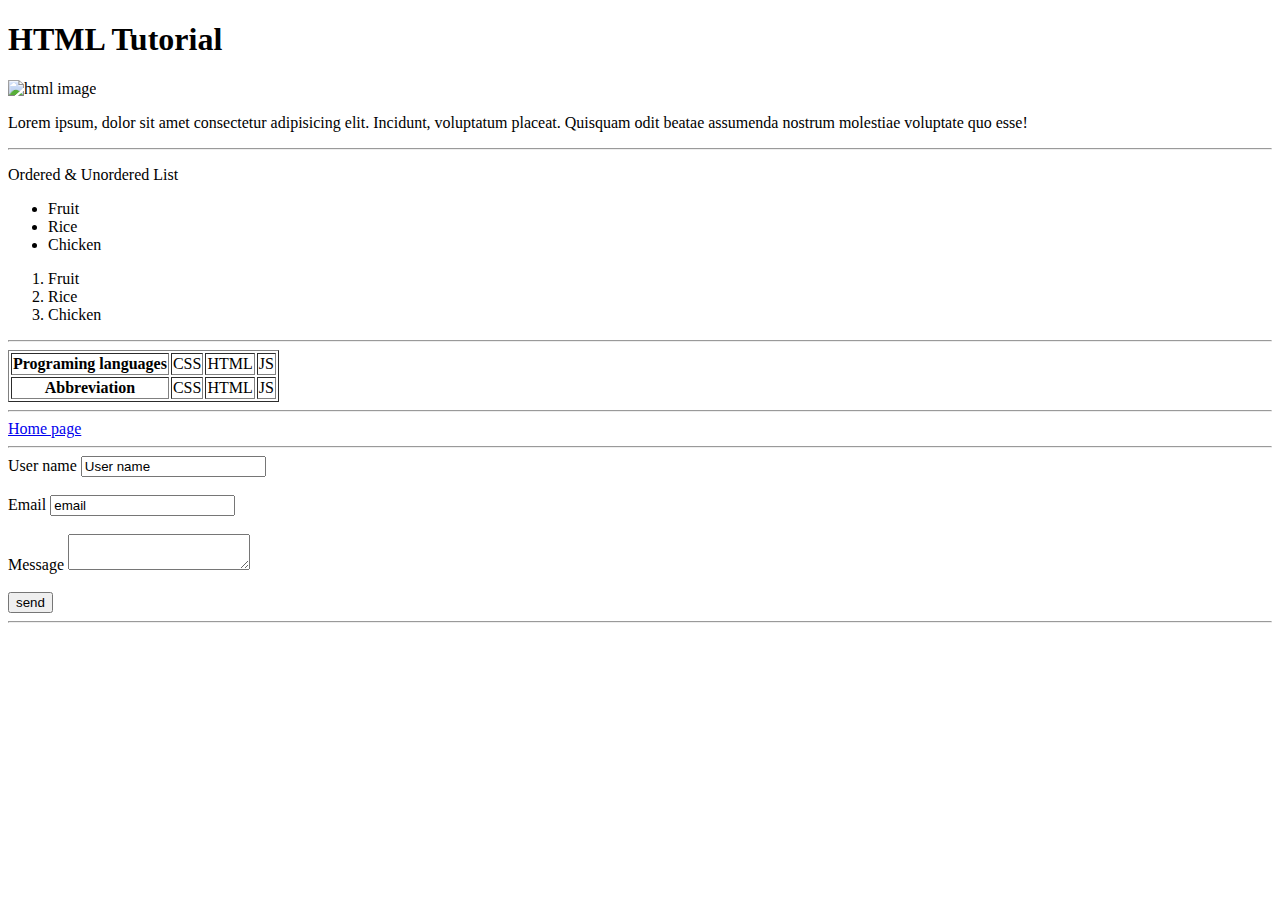
==== webpage.html @ f00578e8 "commit3" ====
<!DOCTYPE html>
<html lang="en">
<head>
    <meta charset="UTF-8">
    <meta name="viewport" content="width=device-width, initial-scale=1.0">
    <title>webpage</title>
</head>
<body>
    <h1>HTML Tutorial</h1>
    <img src="C:\Users\Yara\Desktop\HTML_Tutorial\images\images.jfif" alt="html image" width="250px" height="200px">
    <p>Lorem ipsum, dolor sit amet consectetur adipisicing elit. Incidunt, voluptatum placeat. Quisquam odit beatae assumenda nostrum molestiae voluptate quo esse!</p>
    <hr>
    <p>Ordered & Unordered List</p>
    <ul>
        <li>Fruit</li>
        <li>Rice</li>
        <li>Chicken</li>

    </ul>
    <ol>
        <li>Fruit</li>
        <li>Rice</li>
        <li>Chicken</li>
    </ol>
    <hr>
        <table border="1">
            <tr>
            <th>Programing languages</th>
            
            <td>CSS</td>
            <td>HTML</td>
            <td>JS</td>
        </tr>
        <tr>
            <th>Abbreviation</th>
            <td>CSS</td>
            <td>HTML</td>
            <td>JS</td>
        </tr>
        </table>
    <hr>
    <a href="index.html">Home page</a>
    <hr>
    <form action="#">
        <label for="name">User name</label>
        <input type="text" name="user_name" id="name" value="User name"><br><br>
        <label for="email">Email</label>
        <input type="email" name="mail" id="email" value="email"><br><br>
        <label for="message">Message</label>
        <textarea></textarea><br><br>
        <input type="button" value="send">
    </form>
    <hr>

</body>
</html>
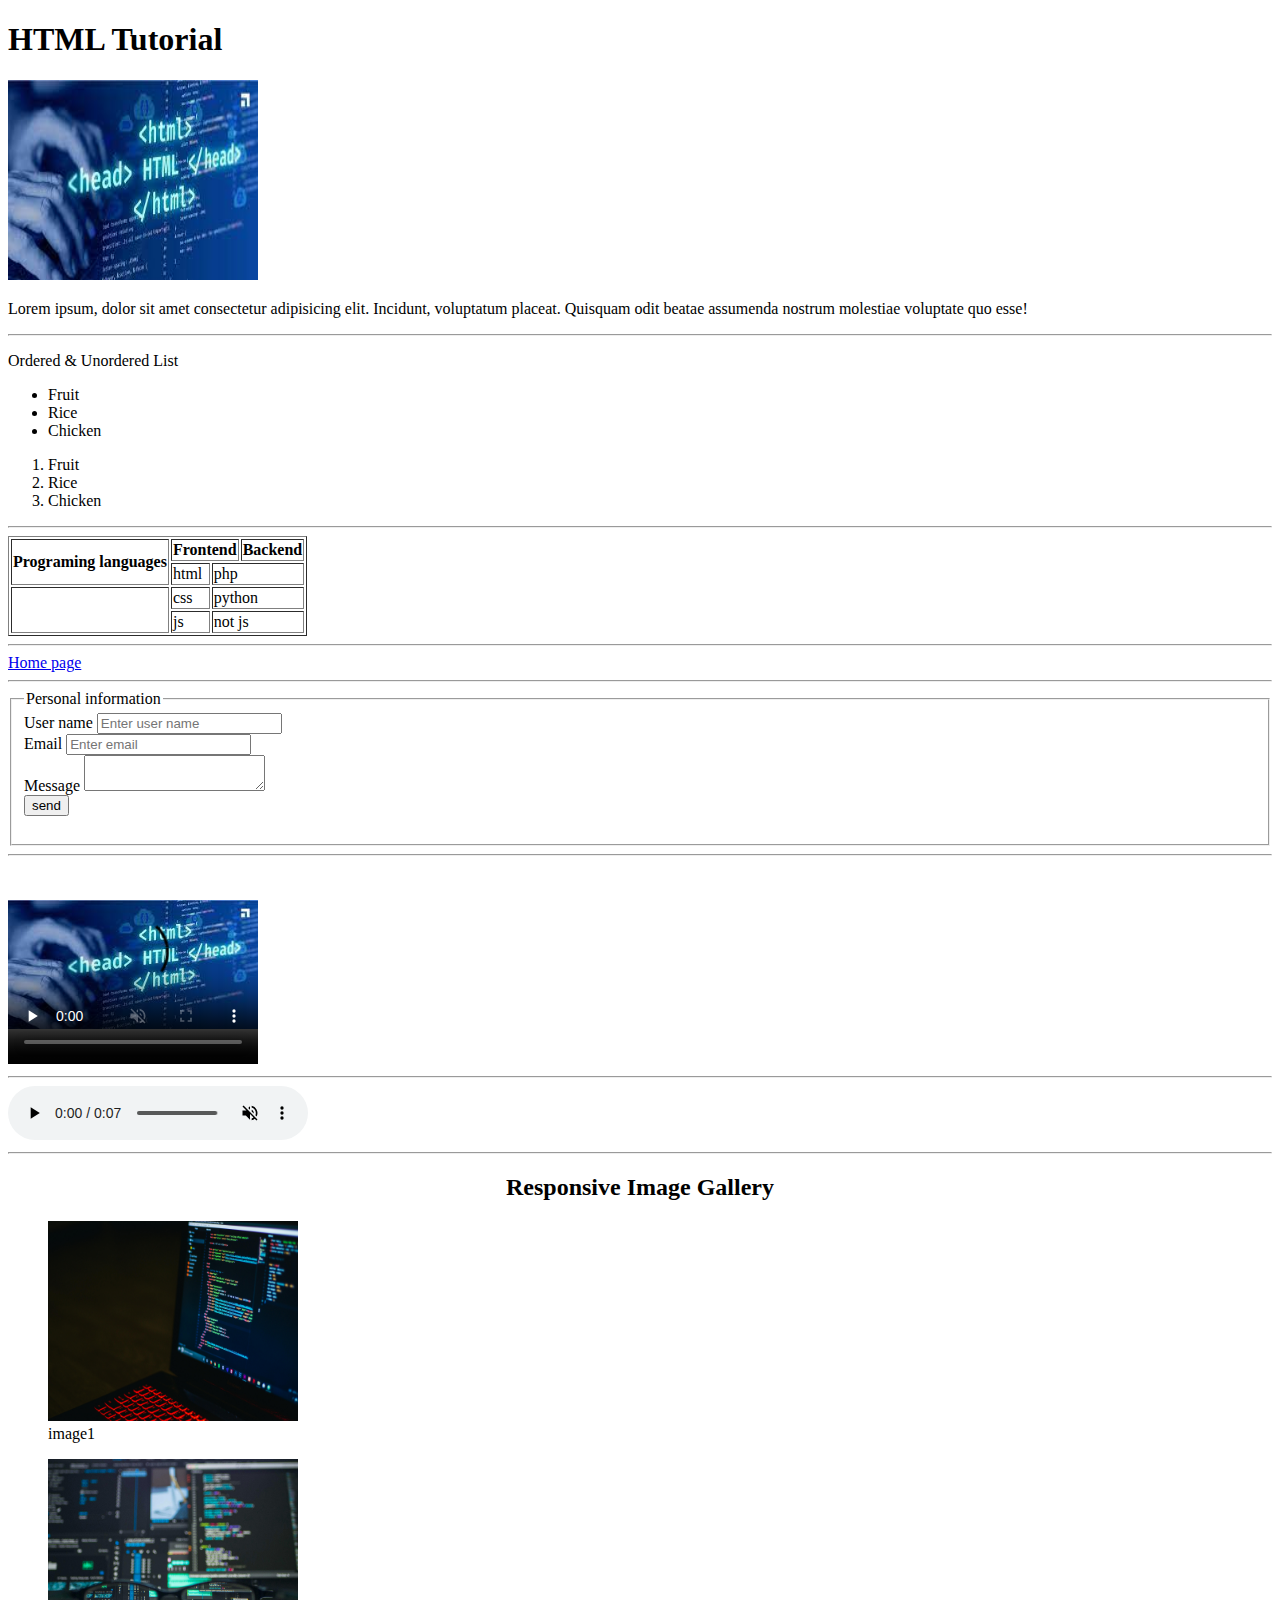
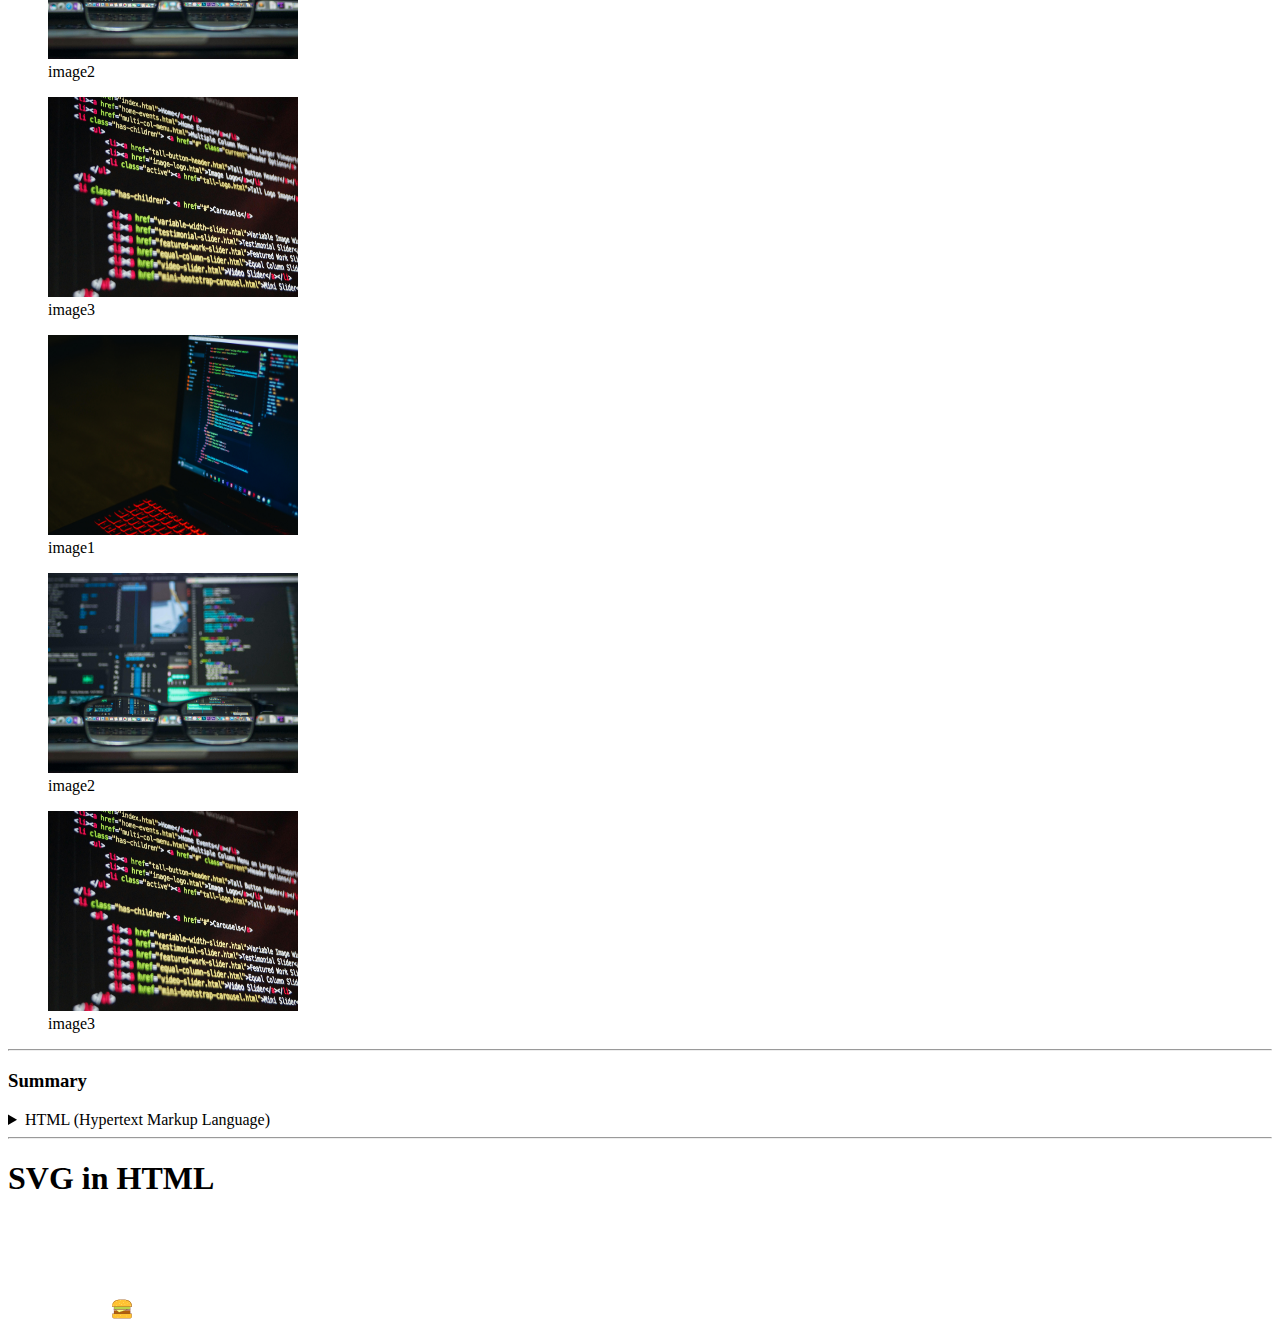
==== commit 7b1a53a3: "commit4" ====
--- a/webpage.html
+++ b/webpage.html
@@ -3,11 +3,26 @@
 <head>
     <meta charset="UTF-8">
     <meta name="viewport" content="width=device-width, initial-scale=1.0">
+    <meta name="description" content="ccccccccccccccc">
+    <meta name="keywords" content="html css js">
     <title>webpage</title>
+    <!--open graph tags-->
+    <meta property="og:title" content="Your Website Name">
+    <meta property="og:description" content="">
+    <meta property="og:image" content="https://example.com/images/gallery-preview.jpg">
+    <meta property="og:url" content="https://example.com/responsive-gallery">
+    <meta property="og:type" content="website">
+    <!-- twitter cerd -->
+    <meta name="twitter:card" content="summary_large_image">
+    <meta name="twitter:title" content=" Your Website Name">
+    <meta name="twitter:description" content="">
+    <meta name="twitter:image" content="https://example.com/images/gallery-preview.jpg">
+    <meta name="twitter:site" content="@YourTwitterHandle">
+    <meta name="twitter:creator" content="@YourTwitterHandle">
 </head>
 <body>
     <h1>HTML Tutorial</h1>
-    <img src="C:\Users\Yara\Desktop\HTML_Tutorial\images\images.jfif" alt="html image" width="250px" height="200px">
+    <img src="images\images.jfif" alt="html image" width="250px" height="200px">
     <p>Lorem ipsum, dolor sit amet consectetur adipisicing elit. Incidunt, voluptatum placeat. Quisquam odit beatae assumenda nostrum molestiae voluptate quo esse!</p>
     <hr>
     <p>Ordered & Unordered List</p>
@@ -25,32 +40,101 @@
     <hr>
         <table border="1">
             <tr>
-            <th>Programing languages</th>
-            
-            <td>CSS</td>
-            <td>HTML</td>
-            <td>JS</td>
+            <th rowspan="2">Programing languages</th>
+            <th colspan="3">Frontend</th>
+            <th colspan="3">Backend</th>
         </tr>
         <tr>
-            <th>Abbreviation</th>
-            <td>CSS</td>
-            <td>HTML</td>
-            <td>JS</td>
+            <td colspan="2">html</td>
+            <td colspan="2">php</td>
+        </tr>
+        <tr>
+            <td rowspan="2"></td>
+            <td colspan="2">css</td>
+            <td colspan="2">python</td>
+        </tr>
+        <tr>
+            <!--<td rowspan="2"></td>-->
+            <td colspan="2">js</td>
+            <td colspan="2">not js</td>
         </tr>
         </table>
     <hr>
     <a href="index.html">Home page</a>
     <hr>
     <form action="#">
+        <fieldset>
+        <legend>Personal information</legend>
+       <div>
         <label for="name">User name</label>
-        <input type="text" name="user_name" id="name" value="User name"><br><br>
+        <input type="text" name="user_name" id="name" required  maxlength="50" minlength="8" placeholder="Enter user name"><br>
+       
+    </div>
+        <div>
         <label for="email">Email</label>
-        <input type="email" name="mail" id="email" value="email"><br><br>
-        <label for="message">Message</label>
-        <textarea></textarea><br><br>
-        <input type="button" value="send">
+        <input type="email" name="mail" id="email"  required  placeholder="Enter email"><br>
+       
+    </div>
+        <div>
+        <label for="message" maxlength="100" minlength="20" >Message</label>
+        <textarea></textarea><br>
+        
+    </div>
+        <div>
+        <input type="button" value="send"></div><br>
+    </fieldset>
     </form>
     <hr>
+    <video controls muted  loop preload="none" width="250" height="200" poster="images/images.jfif" >
+        <source src="images/natural.mp4" type="video/mp4" >
+        <track src="translate.vtt" label="English" srclang="en" kind="subtitles" default>
+        Your browser does not support the video tag.
+    </video>
+    <hr>
+    <audio controls muted loop preload="auto" >
+        <source src="images/sinup.mp3" type="audio/mpeg">
+    </audio>
+    <hr>
+    <div style="flex-wrap: wrap;">
+        <h2 style="text-align: center;">Responsive Image Gallery</h2>
+        <figure>
+            <img src="images/gallery/pexels-danny-meneses-340146-943096.jpg" alt="image1" width="250" height="200">
+            <figcaption>image1</figcaption>
+        </figure>
+        <figure>
+            <img src="images/gallery/pexels-kevin-ku-92347-577585.jpg" alt="image2" width="250" height="200">
+            <figcaption>image2</figcaption>
+        </figure>
+        <figure>
+            <img src="images/gallery/pexels-pixabay-270366.jpg" alt="image3" width="250" height="200">
+            <figcaption>image3</figcaption>
+        </figure>
+        <figure>
+            <img src="images/gallery/pexels-danny-meneses-340146-943096.jpg" alt="image1" width="250" height="200">
+            <figcaption>image1</figcaption>
+        </figure>
+        <figure>
+            <img src="images/gallery/pexels-kevin-ku-92347-577585.jpg" alt="image2" width="250" height="200">
+            <figcaption>image2</figcaption>
+        </figure>
+        <figure>
+            <img src="images/gallery/pexels-pixabay-270366.jpg" alt="image3" width="250" height="200">
+            <figcaption>image3</figcaption>
+        </figure>
 
+    </div>
+    <hr>
+          <h3>Summary</h3>
+        
+            <details>
+                <summary>HTML (Hypertext Markup Language)</summary>
+                <p>Lorem ipsum dolor sit amet consectetur adipisicing elit. Doloremque velit adipisci cumque quos similique laborum illo quasi nisi dolore atque?</p>
+            </details>
+            <hr>
+            <h1>SVG in HTML</h1>
+                <svg width="100" height="100" xmlns="im">
+                
+                </svg>
+                <img src="images/SVG icons/burger-1-svgrepo-com.svg" alt="" width="20" height="20">
 </body>
 </html>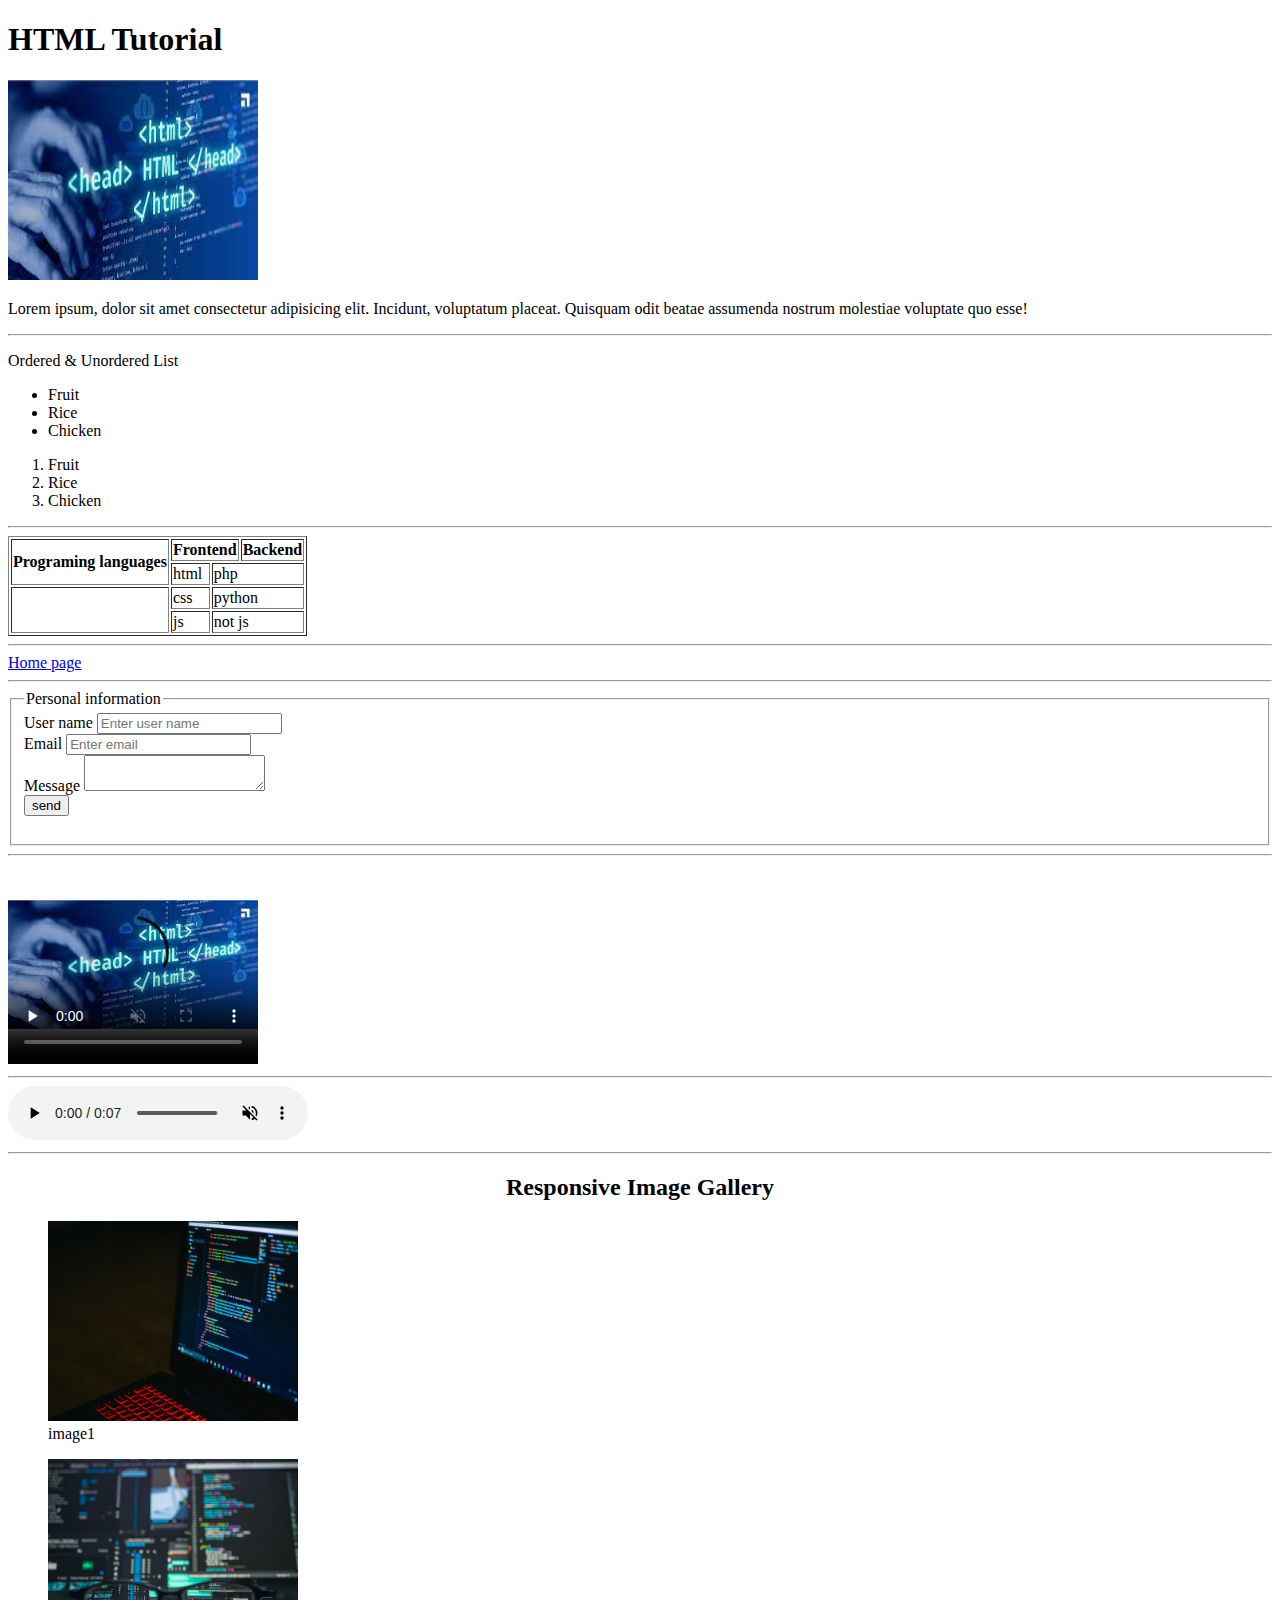
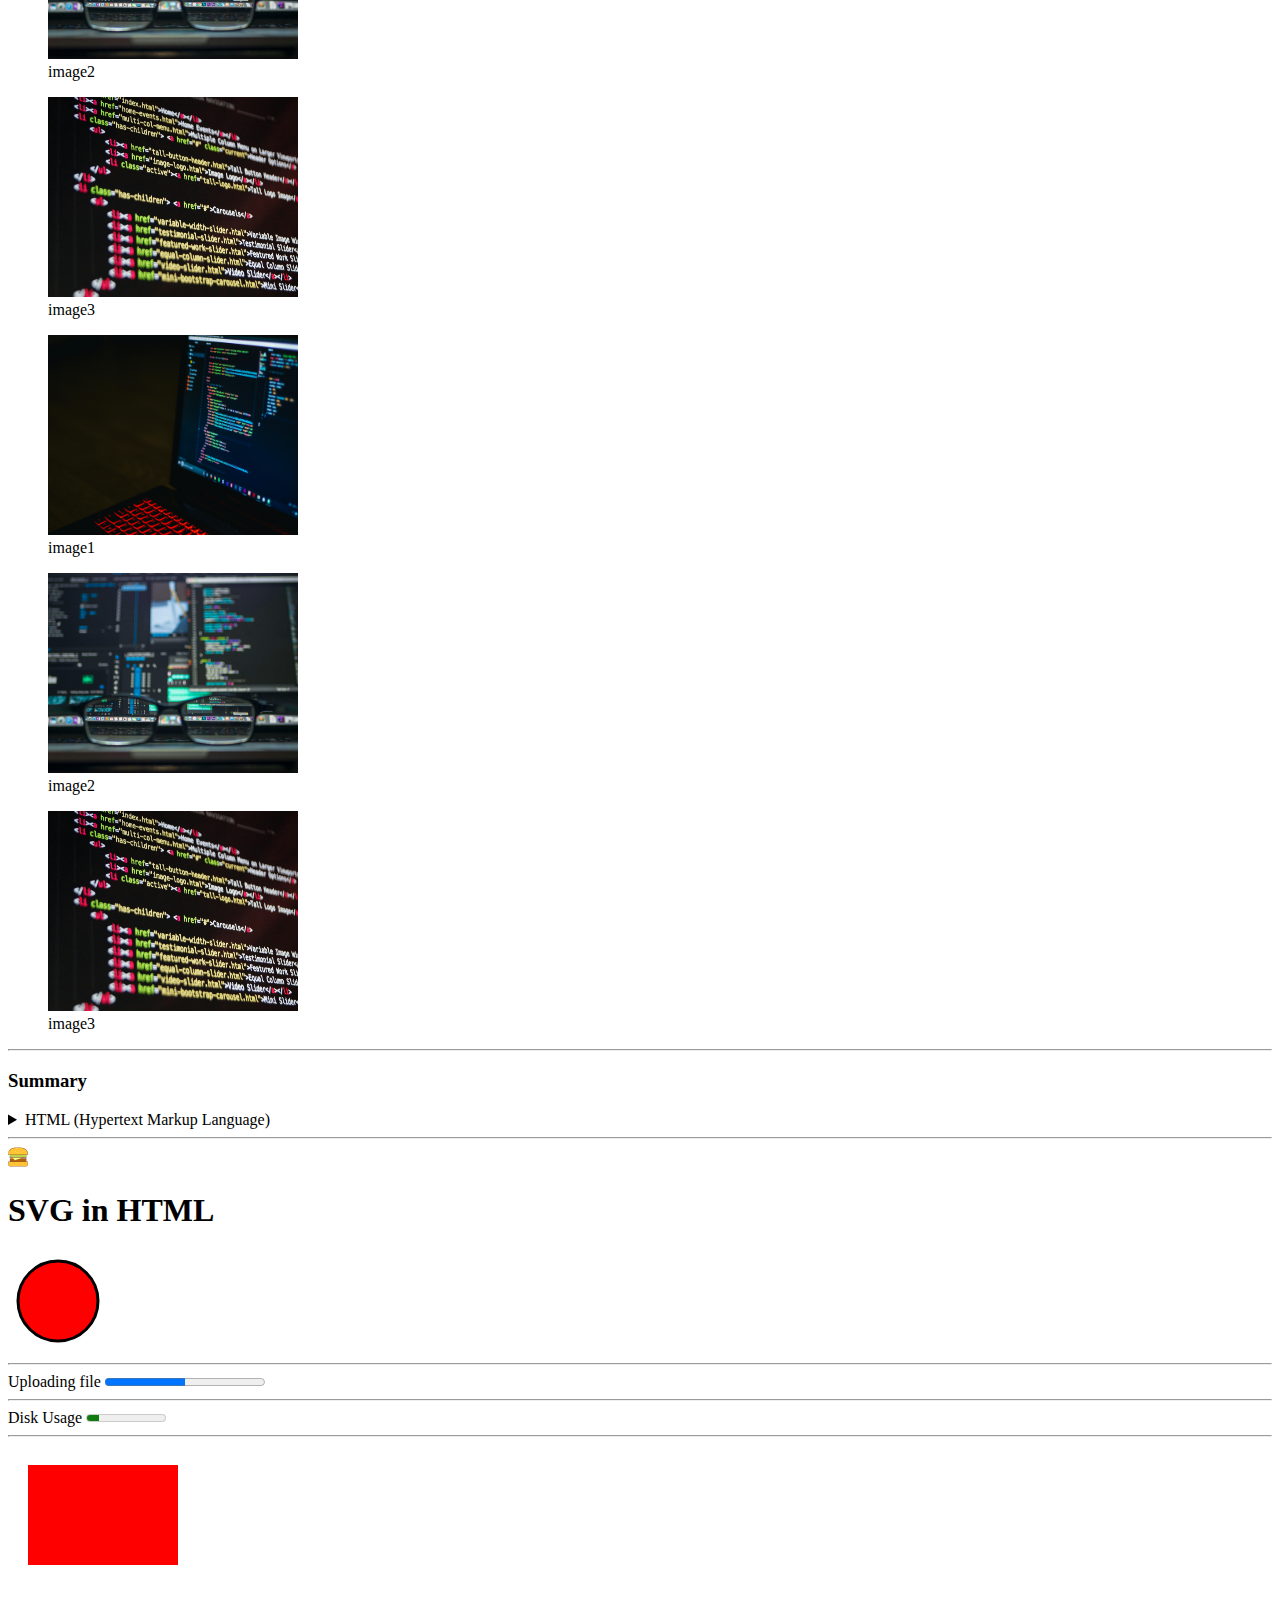
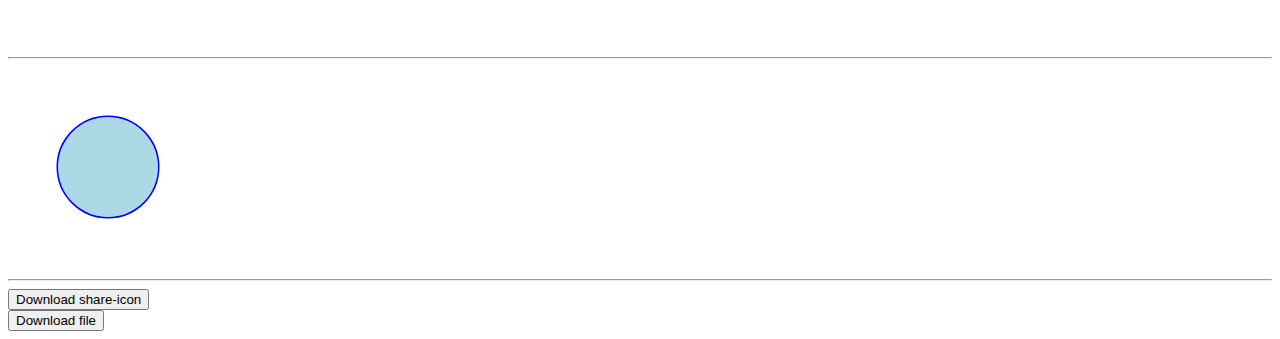
==== commit d1267786: "commit 6" ====
--- a/webpage.html
+++ b/webpage.html
@@ -131,10 +131,77 @@
                 <p>Lorem ipsum dolor sit amet consectetur adipisicing elit. Doloremque velit adipisci cumque quos similique laborum illo quasi nisi dolore atque?</p>
             </details>
             <hr>
-            <h1>SVG in HTML</h1>
-                <svg width="100" height="100" xmlns="im">
+        
+             <img src="images/SVG icons/burger-1-svgrepo-com.svg" alt="" width="20" height="20">
+             <h1>SVG in HTML</h1>
+            <svg width="100" height="100" xmlns="http://www.w3.org/2000/svg">
+                <circle cx="50" cy="50" r="40" stroke="black" stroke-width="3" fill="red" />
+            </svg>
+            <hr>
+            <label >Uploading file</label>
+            <progress value="50" max="100"></progress>
+            <hr>
+            <label for="">Disk Usage </label>
+            <meter value="20" max="128" min="0"> </meter>
+            <hr>
+                <canvas width="250" height="200" id="my canvas"></canvas>
+                <script>
+                    const c = document.getElementById("my canvas");
+                    const clx = c.getContext("2d");
+                    clx.fillStyle = "red";
+                    clx.fillRect(20, 20, 150, 100);
+
+                    // clx.arc
+                </script>
+          <hr>
+               <!-- <canvas id="my_canvas" width="200" height="200"></canvas>
+                <script>
+                    wwwwww
+                    const can = document.getElementById("my_canvas");
+                    const ctx = can .getContext(2d);
+                    const cwidth = can .width /2 ;
+                    const  cheight = can .height /2 ;
+                    const radius = 50;
+                    ctx.beginPath();
+                    eeeeeeeeeee
+                    ctx.arc(cwidth,cheight, 0 , 2*Math.PI);
+                    rrrrrrrr
+                    ctx.strokeStyle="red";
+                    ctx.lineWidth=5;
+                    ctx.stroke();
+                    ctx.fillStyle="blue";
+                    ctx.fill();
+
+
+                </script>  -->
+                    <canvas id="myCanvas" width="200" height="200"></canvas>
+
+                    <script>
+                        // Step 1: Get the canvas element and its drawing context
+                        const canvas = document.getElementById('myCanvas');
+                        const ctx = canvas.getContext('2d');
                 
-                </svg>
-                <img src="images/SVG icons/burger-1-svgrepo-com.svg" alt="" width="20" height="20">
+                        // Step 2: Define the circle's properties
+                        const centerX = canvas.width / 2; // X coordinate of the center
+                        const centerY = canvas.height / 2; // Y coordinate of the center
+                        const radius = 50; // Radius of the circle
+                
+                        // Step 3: Draw the circle
+                        ctx.beginPath(); // Start a new path
+                        ctx.arc(centerX, centerY, radius, 0, 2 * Math.PI); // Draw the circle
+                        ctx.strokeStyle = 'blue'; // Set the stroke color
+                        ctx.lineWidth = 3; // Set the stroke width
+                        ctx.stroke(); // Draw the outline of the circle
+                
+                        // Step 4 (Optional): Fill the circle
+                        ctx.fillStyle = 'lightblue'; // Set the fill color
+                        ctx.fill(); // Fill the circle
+                    </script>
+                <hr>
+                <a href="images/SVG icons/share-icon.svg" alt="download share_icon" download="share-icon.svg"><button>Download share-icon</button></a><br>
+                <a href="file/mergingfile.txt" download="mergingfile.txt"><button>Download file</button></a>
+
+           
+
 </body>
 </html>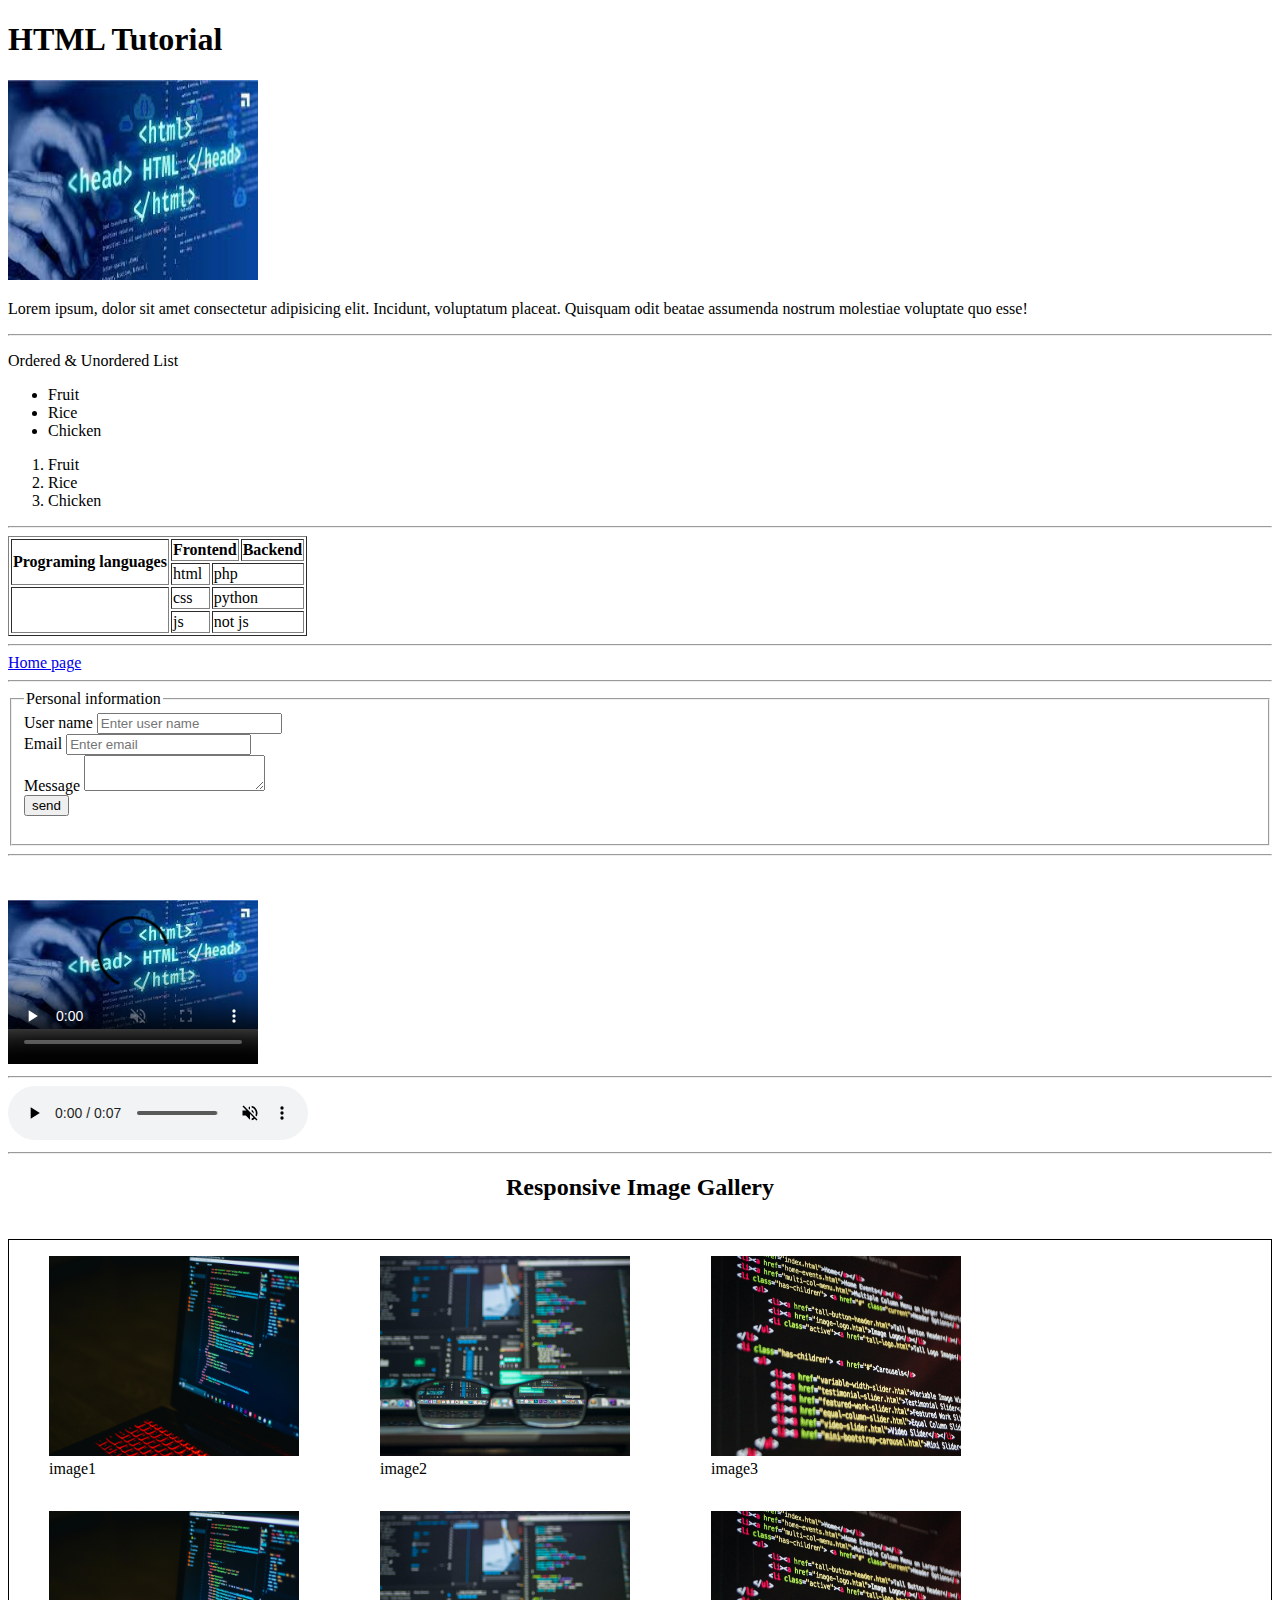
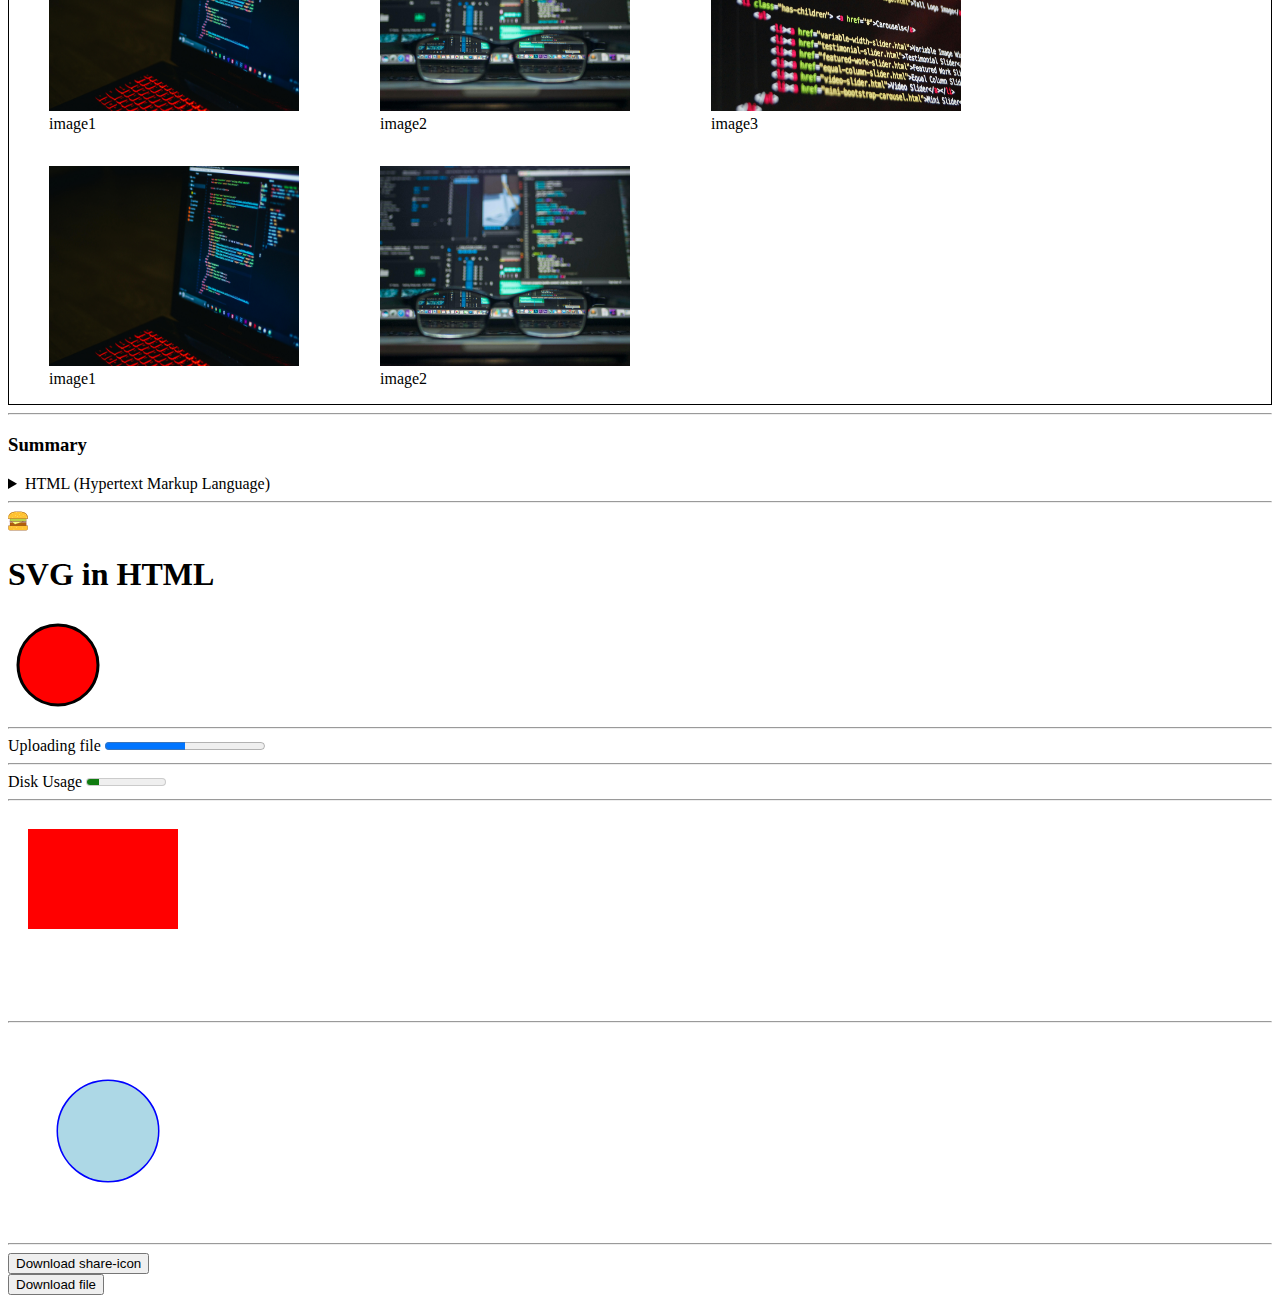
==== commit 78a48f49: "commit 7" ====
--- a/webpage.html
+++ b/webpage.html
@@ -19,6 +19,7 @@
     <meta name="twitter:image" content="https://example.com/images/gallery-preview.jpg">
     <meta name="twitter:site" content="@YourTwitterHandle">
     <meta name="twitter:creator" content="@YourTwitterHandle">
+    <link rel="stylesheet" href="style.css">
 </head>
 <body>
     <h1>HTML Tutorial</h1>
@@ -95,8 +96,8 @@
         <source src="images/sinup.mp3" type="audio/mpeg">
     </audio>
     <hr>
-    <div style="flex-wrap: wrap;">
-        <h2 style="text-align: center;">Responsive Image Gallery</h2>
+    <h2 style="text-align: center;">Responsive Image Gallery</h2><br>
+    <div class="gallery">
         <figure>
             <img src="images/gallery/pexels-danny-meneses-340146-943096.jpg" alt="image1" width="250" height="200">
             <figcaption>image1</figcaption>
@@ -121,7 +122,15 @@
             <img src="images/gallery/pexels-pixabay-270366.jpg" alt="image3" width="250" height="200">
             <figcaption>image3</figcaption>
         </figure>
-
+        <figure>
+            <img src="images/gallery/pexels-danny-meneses-340146-943096.jpg" alt="image1" width="250" height="200">
+            <figcaption>image1</figcaption>
+        </figure>
+        <figure>
+            <img src="images/gallery/pexels-kevin-ku-92347-577585.jpg" alt="image2" width="250" height="200">
+            <figcaption>image2</figcaption>
+        </figure>
+      
     </div>
     <hr>
           <h3>Summary</h3>
--- a/style.css
+++ b/style.css
@@ -0,0 +1,18 @@
+.gallery{
+    display: flex;
+    flex-wrap: wrap;
+    flex-direction: row;
+    gap: 1px;
+    border: 1px solid black;
+    overflow: hidden;
+}
+.figure{
+    border: 1px solid black;
+    flex:1px;
+
+}
+.gallery image{
+    max-width: 100%;
+    height: auto;
+    object-fit: cover;
+}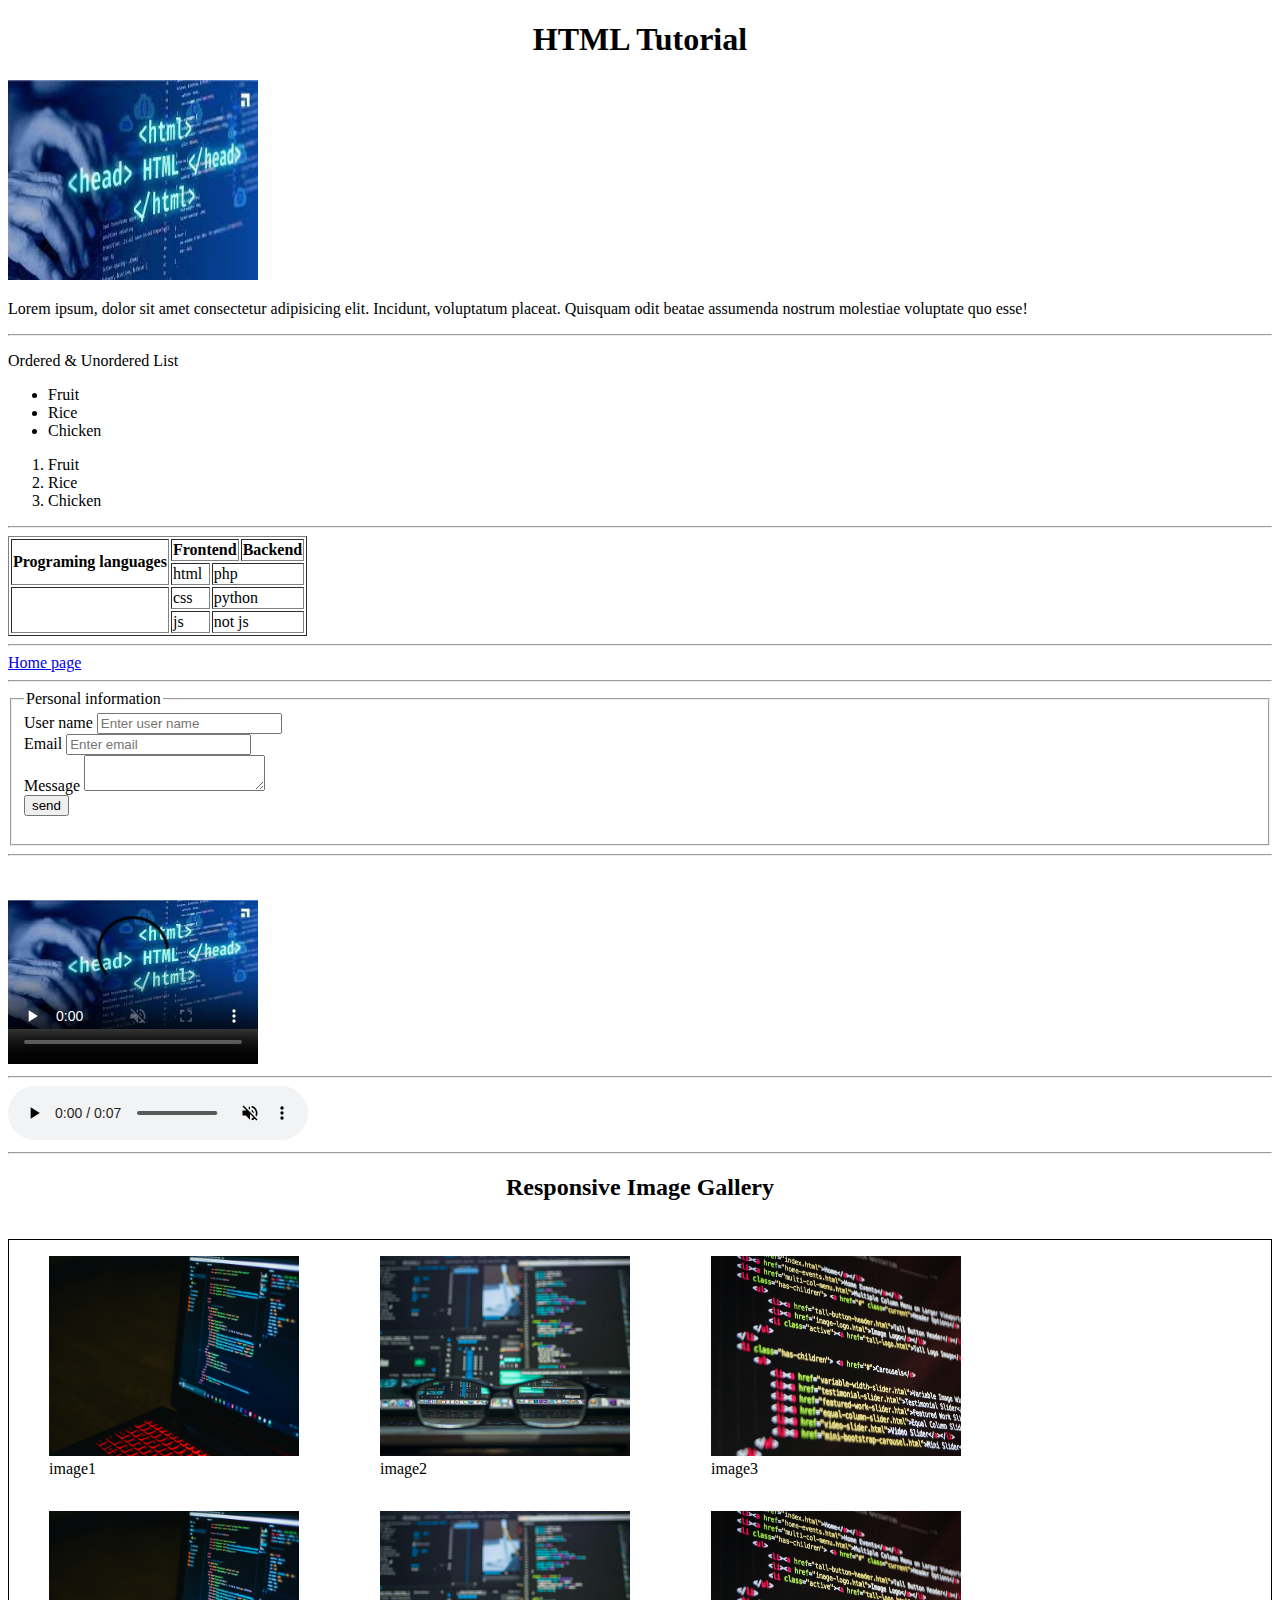
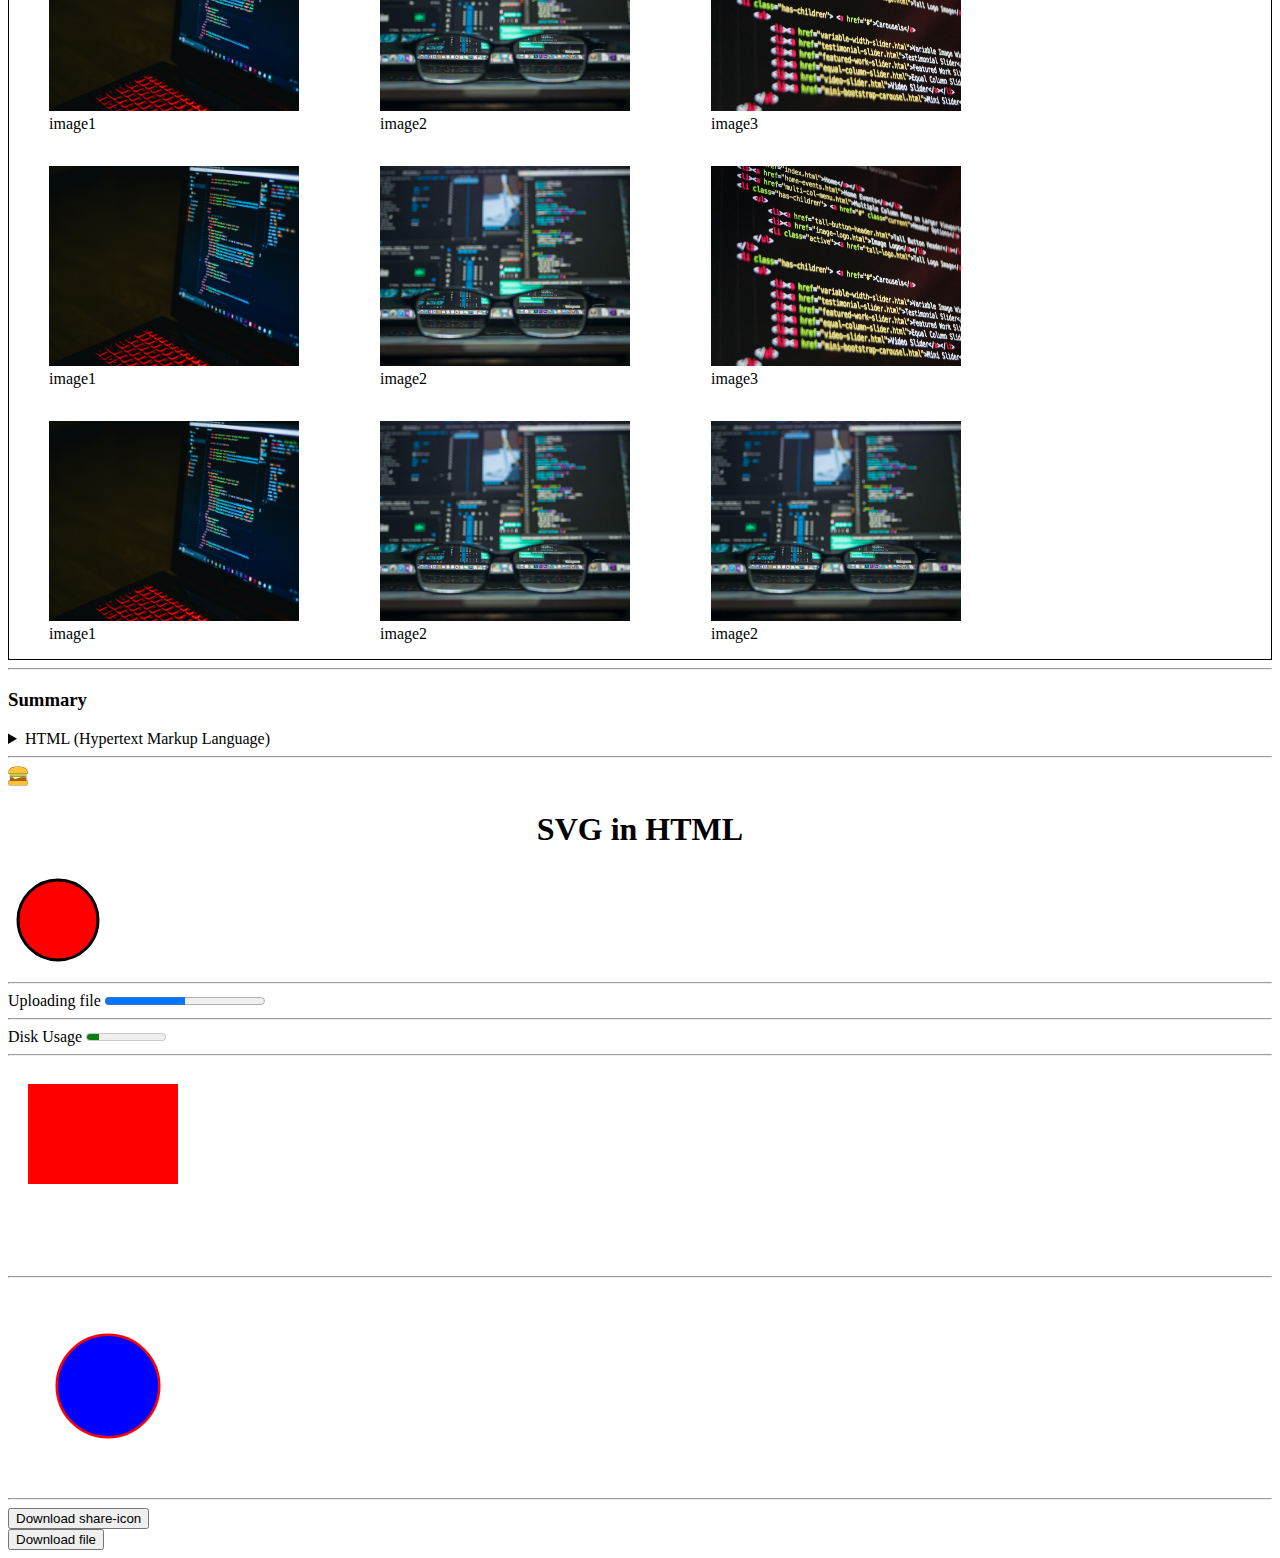
==== commit 49a7205b: "commit 8" ====
--- a/webpage.html
+++ b/webpage.html
@@ -12,7 +12,7 @@
     <meta property="og:image" content="https://example.com/images/gallery-preview.jpg">
     <meta property="og:url" content="https://example.com/responsive-gallery">
     <meta property="og:type" content="website">
-    <!-- twitter cerd -->
+    <!-- twitter cerd --> 
     <meta name="twitter:card" content="summary_large_image">
     <meta name="twitter:title" content=" Your Website Name">
     <meta name="twitter:description" content="">
@@ -131,6 +131,24 @@
             <figcaption>image2</figcaption>
         </figure>
       
+        <figure>
+            <img src="images/gallery/pexels-pixabay-270366.jpg" alt="image3" width="250" height="200">
+            <figcaption>image3</figcaption>
+        </figure>
+        <figure>
+            <img src="images/gallery/pexels-danny-meneses-340146-943096.jpg" alt="image1" width="250" height="200">
+            <figcaption>image1</figcaption>
+        </figure>
+        <figure>
+            <img src="images/gallery/pexels-kevin-ku-92347-577585.jpg" alt="image2" width="250" height="200">
+            <figcaption>image2</figcaption>
+        </figure>
+      
+        <figure>
+            <img src="images/gallery/pexels-kevin-ku-92347-577585.jpg" alt="image2" width="250" height="200">
+            <figcaption>image2</figcaption>
+        </figure>
+      
     </div>
     <hr>
           <h3>Summary</h3>
@@ -163,18 +181,18 @@
                     // clx.arc
                 </script>
           <hr>
-               <!-- <canvas id="my_canvas" width="200" height="200"></canvas>
+               <canvas id="my_canvas" width="200" height="200"></canvas>
                 <script>
-                    wwwwww
-                    const can = document.getElementById("my_canvas");
-                    const ctx = can .getContext(2d);
+                  
+                    const can = document.getElementById('my_canvas');
+                    const ctx = can .getContext('2d');
                     const cwidth = can .width /2 ;
                     const  cheight = can .height /2 ;
                     const radius = 50;
                     ctx.beginPath();
-                    eeeeeeeeeee
-                    ctx.arc(cwidth,cheight, 0 , 2*Math.PI);
-                    rrrrrrrr
+               
+                    ctx.arc(cwidth,cheight,radius, 0 , 2*Math.PI);
+                   
                     ctx.strokeStyle="red";
                     ctx.lineWidth=5;
                     ctx.stroke();
@@ -182,30 +200,8 @@
                     ctx.fill();
 
 
-                </script>  -->
-                    <canvas id="myCanvas" width="200" height="200"></canvas>
-
-                    <script>
-                        // Step 1: Get the canvas element and its drawing context
-                        const canvas = document.getElementById('myCanvas');
-                        const ctx = canvas.getContext('2d');
-                
-                        // Step 2: Define the circle's properties
-                        const centerX = canvas.width / 2; // X coordinate of the center
-                        const centerY = canvas.height / 2; // Y coordinate of the center
-                        const radius = 50; // Radius of the circle
-                
-                        // Step 3: Draw the circle
-                        ctx.beginPath(); // Start a new path
-                        ctx.arc(centerX, centerY, radius, 0, 2 * Math.PI); // Draw the circle
-                        ctx.strokeStyle = 'blue'; // Set the stroke color
-                        ctx.lineWidth = 3; // Set the stroke width
-                        ctx.stroke(); // Draw the outline of the circle
-                
-                        // Step 4 (Optional): Fill the circle
-                        ctx.fillStyle = 'lightblue'; // Set the fill color
-                        ctx.fill(); // Fill the circle
-                    </script>
+                </script> 
+            
                 <hr>
                 <a href="images/SVG icons/share-icon.svg" alt="download share_icon" download="share-icon.svg"><button>Download share-icon</button></a><br>
                 <a href="file/mergingfile.txt" download="mergingfile.txt"><button>Download file</button></a>
--- a/style.css
+++ b/style.css
@@ -8,11 +8,64 @@
 }
 .figure{
     border: 1px solid black;
-    flex:1px;
+    flex:25%;
 
 }
 .gallery image{
     max-width: 100%;
     height: auto;
     object-fit: cover;
+}
+@media (max-width=800px) {
+    .figure{
+        flex: 50%;
+    }
+    
+}
+@media (max-width=600px) {
+    .figure{
+        flex:100%;
+    }
+    
+}
+/* about style */
+.body{
+    background-color: antiquewhite;
+}
+.header ,h1{
+    text-align: center;
+
+}
+.footer {
+    text-align: center;
+    margin-top: auto;
+}
+.team-img {
+    width: 100px;
+    height: auto; 
+    border-radius: 50%; 
+    border: 2px solid #ccc;
+    box-shadow: 0 4px 8px rgba(0, 0, 0, 0.1);
+    margin-top: 10px;
+    transition: transform 0.3s ease; 
+}
+
+.team-img:hover {
+    transform: scale(1.1); 
+}
+.nav{
+    display: grid;
+    grid-auto-flow: column;
+    gap: 10px;
+}
+.nav a{
+    
+    font-weight: bold;
+    text-decoration: none;
+    /* text-align: center; */
+    text-decoration-color: bisque;
+}
+.nav a:hover{
+    text-decoration: underline;
+    text-decoration-color: blueviolet;
 }